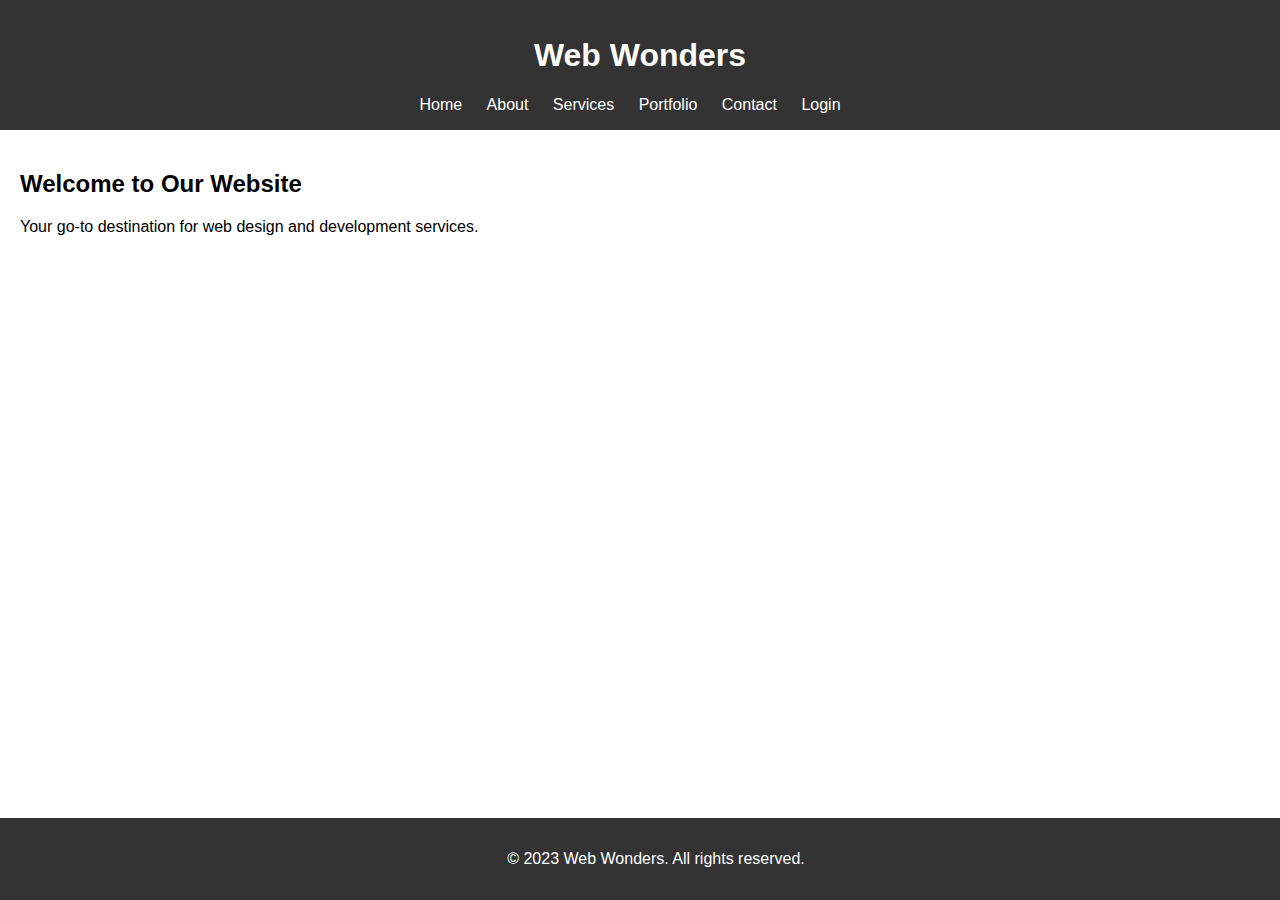
==== index.html @ f16ed1f2 "first fuction of this web site" ====
<!DOCTYPE html>
<html lang="en">
<head>
    <meta charset="UTF-8">
    <meta name="viewport" content="width=device-width, initial-scale=1.0">
    <title>Your Web Design and Development Site</title>
    <link rel="stylesheet" href="styles.css">
</head>
<body>

    <header>
        <h1>Web Wonders</h1>
        <nav>
            <ul>
                <li><a href="#home">Home</a></li>
                <li><a href="#about">About</a></li>
                <li><a href="#services">Services</a></li>
                <li><a href="#portfolio">Portfolio</a></li>
                <li><a href="#contact">Contact</a></li>
                <li><a href="#login">Login</a></li>
            </ul>
        </nav>
    </header>

    <section id="home">
        <h2>Welcome to Our Website</h2>
        <p>Your go-to destination for web design and development services.</p>
    </section>

    <!-- Add more sections for About, Services, Portfolio, and Contact -->

    <section id="login" class="hidden">
        <h2>Login</h2>
        <form id="loginForm">
            <label for="username">Username:</label>
            <input type="text" id="username" name="username" required>
            <label for="password">Password:</label>
            <input type="password" id="password" name="password" required>
            <button type="button" onclick="performLogin()">Login</button>
        </form>
    </section>

    <footer>
        <p>&copy; 2023 Web Wonders. All rights reserved.</p>
    </footer>

    <script src="scripts.js"></script>
</body>
</html>
---- styles.css ----
body {
    font-family: 'Arial', sans-serif;
    margin: 0;
    padding: 0;
    box-sizing: border-box;
}

header {
    background-color: #333;
    color: #fff;
    padding: 1em;
    text-align: center;
}

nav ul {
    list-style: none;
    margin: 0;
    padding: 0;
}

nav ul li {
    display: inline;
    margin-right: 20px;
}

a {
    text-decoration: none;
    color: #fff;
}

section {
    padding: 20px;
}

footer {
    background-color: #333;
    color: #fff;
    text-align: center;
    padding: 1em;
    position: fixed;
    bottom: 0;
    width: 100%;
}
.hidden {
    display: none;
}
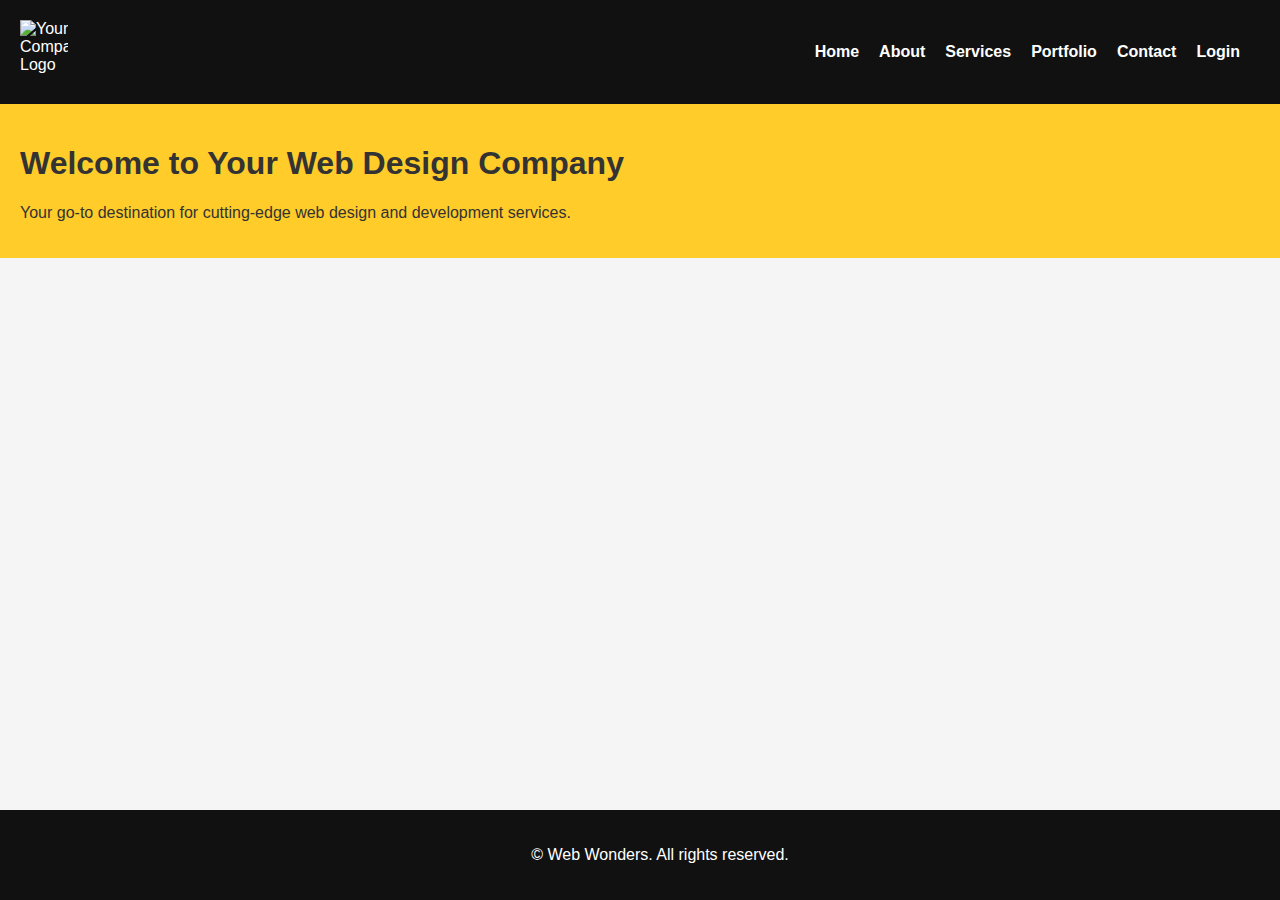
==== commit 9dfb8c63: "added logo" ====
--- a/index.html
+++ b/index.html
@@ -3,45 +3,34 @@
 <head>
     <meta charset="UTF-8">
     <meta name="viewport" content="width=device-width, initial-scale=1.0">
-    <title>Your Web Design and Development Site</title>
+    <title>Web Wonders</title>
     <link rel="stylesheet" href="styles.css">
 </head>
 <body>
 
-    <header>
-        <h1>Web Wonders</h1>
-        <nav>
+    <header class="tesla-header">
+        <div class="logo-container">
+            <img src="/home/arnim_taliyan/Desktop/web wonders/Screenshot from 2023-12-07 23-01-41.png" alt="Your Company Logo">
+        </div>
+        <nav class="tesla-nav">
             <ul>
-                <li><a href="#home">Home</a></li>
-                <li><a href="#about">About</a></li>
-                <li><a href="#services">Services</a></li>
+                <li><a href="index.html">Home</a></li>
+                <li><a href="about.html">About</a></li>
+                <li><a href="services.html">Services</a></li>
                 <li><a href="#portfolio">Portfolio</a></li>
                 <li><a href="#contact">Contact</a></li>
-                <li><a href="#login">Login</a></li>
+                <li><a href="login.html">Login</a></li>
             </ul>
         </nav>
     </header>
 
-    <section id="home">
-        <h2>Welcome to Our Website</h2>
-        <p>Your go-to destination for web design and development services.</p>
+    <section id="home" class="tesla-hero">
+        <h1>Welcome to Your Web Design Company</h1>
+        <p>Your go-to destination for cutting-edge web design and development services.</p>
     </section>
 
-    <!-- Add more sections for About, Services, Portfolio, and Contact -->
-
-    <section id="login" class="hidden">
-        <h2>Login</h2>
-        <form id="loginForm">
-            <label for="username">Username:</label>
-            <input type="text" id="username" name="username" required>
-            <label for="password">Password:</label>
-            <input type="password" id="password" name="password" required>
-            <button type="button" onclick="performLogin()">Login</button>
-        </form>
-    </section>
-
-    <footer>
-        <p>&copy; 2023 Web Wonders. All rights reserved.</p>
+    <footer class="tesla-footer">
+        <p>&copy; Web Wonders. All rights reserved.</p>
     </footer>
 
     <script src="scripts.js"></script>
--- a/styles.css
+++ b/styles.css
@@ -44,3 +44,315 @@
 .hidden {
     display: none;
 }
+body {
+    font-family: 'Arial', sans-serif;
+    margin: 0;
+    padding: 0;
+    box-sizing: border-box;
+    background-color: #f5f5f5;
+}
+
+header {
+    background-color: #ff5e3a;
+    color: #fff;
+    padding: 1em;
+    text-align: center;
+}
+
+nav ul {
+    list-style: none;
+    margin: 0;
+    padding: 0;
+}
+
+nav ul li {
+    display: inline;
+    margin-right: 20px;
+}
+
+a {
+    text-decoration: none;
+    color: #fff;
+    font-weight: bold;
+}
+
+section {
+    padding: 20px;
+}
+
+#home {
+    background-color: #ffcc29;
+    color: #333;
+}
+
+#home h2 {
+    font-size: 2em;
+    margin-bottom: 10px;
+}
+
+#login {
+    background-color: #3498db;
+    color: #fff;
+}
+
+form {
+    display: flex;
+    flex-direction: column;
+    max-width: 300px;
+    margin: 0 auto;
+}
+
+label {
+    margin-bottom: 5px;
+    font-size: 0.9em;
+    color: #fff;
+}
+
+input {
+    padding: 8px;
+    margin-bottom: 10px;
+}
+
+button {
+    background-color: #2ecc71;
+    color: #fff;
+    padding: 10px;
+    cursor: pointer;
+}
+
+footer {
+    background-color: #333;
+    color: #fff;
+    text-align: center;
+    padding: 1em;
+    position: fixed;
+    bottom: 0;
+    width: 100%;
+}
+button {
+    background-color: #e74c3c;
+    color: #fff;
+    padding: 10px;
+    cursor: pointer;
+    border: none;
+    border-radius: 5px;
+    transition: background-color 0.3s ease;
+}
+
+button:hover {
+    background-color: #c0392b;
+}
+
+button:active {
+    transform: scale(0.95);
+}
+
+button:focus {
+    outline: none;
+    box-shadow: 0 0 5px rgba(231, 76, 60, 0.7);
+}
+
+/* Login section buttons */
+#login button {
+    background-color: #3498db;
+}
+
+#login button:hover {
+    background-color: #2980b9;
+}
+#loginPanel {
+    display: none;
+    padding: 20px;
+    background-color: #3498db;
+    color: #fff;
+}
+
+#loginPanel form {
+    margin-top: 10px;
+}
+
+#loginPanel label, #loginPanel input {
+    display: block;
+    margin-bottom: 10px;
+}
+
+#loginPanel button {
+    background-color: #2980b9;
+    color: #fff;
+}
+
+#loginPanel button:hover {
+    background-color: #1f6da8;
+}
+#webDesignPanel,
+#otherServicePanel {
+    display: none;
+    padding: 20px;
+    background-color: #27ae60; /* Green color for services panel */
+    color: #fff;
+}
+
+#webDesignPanel p,
+#otherServicePanel p {
+    margin-top: 0;
+}
+body {
+    font-family: 'Helvetica Neue', sans-serif;
+}
+
+header {
+    display: flex;
+    justify-content: space-between;
+    align-items: center;
+    padding: 20px;
+    background-color: #111;
+    color: #fff;
+}
+
+.logo {
+    font-size: 1.5em;
+    font-weight: bold;
+}
+
+nav ul {
+    list-style: none;
+    margin: 0;
+    padding: 0;
+    display: flex;
+}
+
+nav ul li {
+    margin-right: 20px;
+}
+
+nav a {
+    text-decoration: none;
+    color: #fff;
+    font-weight: bold;
+}
+
+#hero {
+    background: url('tesla-inspired-background.jpg') no-repeat center center/cover;
+    color: #fff;
+    text-align: center;
+    padding: 100px 0;
+}
+
+#hero h1 {
+    font-size: 3em;
+}
+
+#about {
+    background-color: #f3f3f3;
+    padding: 50px 0;
+}
+
+.container {
+    max-width: 800px;
+    margin: 0 auto;
+}
+
+footer {
+    background-color: #111;
+    color: #fff;
+    text-align: center;
+    padding: 20px;
+}
+
+@media (max-width: 768px) {
+    header {
+        flex-direction: column;
+        align-items: flex-start;
+    }
+
+    nav ul {
+        margin-top: 10px;
+    }
+
+    nav ul li {
+        margin-right: 10px;
+    }
+
+    #hero {
+        padding: 50px 0;
+    }
+}
+.tesla-login {
+    background: linear-gradient(rgba(0, 0, 0, 0.5), rgba(0, 0, 0, 0.5)), url('tesla-login-background.jpg') no-repeat center center/cover;
+    color: #fff;
+    text-align: center;
+    padding: 150px 0;
+}
+
+.login-content {
+    max-width: 400px;
+    margin: 0 auto;
+    background-color: rgba(255, 255, 255, 0.9);
+    padding: 20px;
+    border-radius: 10px;
+    box-shadow: 0 0 10px rgba(0, 0, 0, 0.2);
+}
+
+#loginForm {
+    display: flex;
+    flex-direction: column;
+}
+
+label {
+    margin-bottom: 8px;
+    font-weight: bold;
+    text-align: left;
+}
+
+input {
+    padding: 10px;
+    margin-bottom: 15px;
+    border: 1px solid #ddd;
+    border-radius: 5px;
+}
+
+button {
+    background-color: #f60;
+    color: #fff;
+    padding: 12px;
+    border: none;
+    border-radius: 5px;
+    cursor: pointer;
+}
+.services-page {
+    background-color: #f9f9f9;
+    padding: 50px 0;
+}
+
+.service-card {
+    background-color: #fff;
+    padding: 20px;
+    margin-bottom: 20px;
+    border: 1px solid #ddd;
+    border-radius: 8px;
+    box-shadow: 0 2px 5px rgba(0, 0, 0, 0.1);
+}
+
+.service-card h3 {
+    color: #333;
+}
+
+.service-card p {
+    color: #666;
+}
+
+footer {
+    background-color: #111;
+    color: #fff;
+    text-align: center;
+    padding: 20px;
+}
+.logo-container {
+    text-align: left;
+    margin-bottom: 10px;
+}
+
+.logo-container img {
+    max-width: 30%;
+    height: auto;
+}
